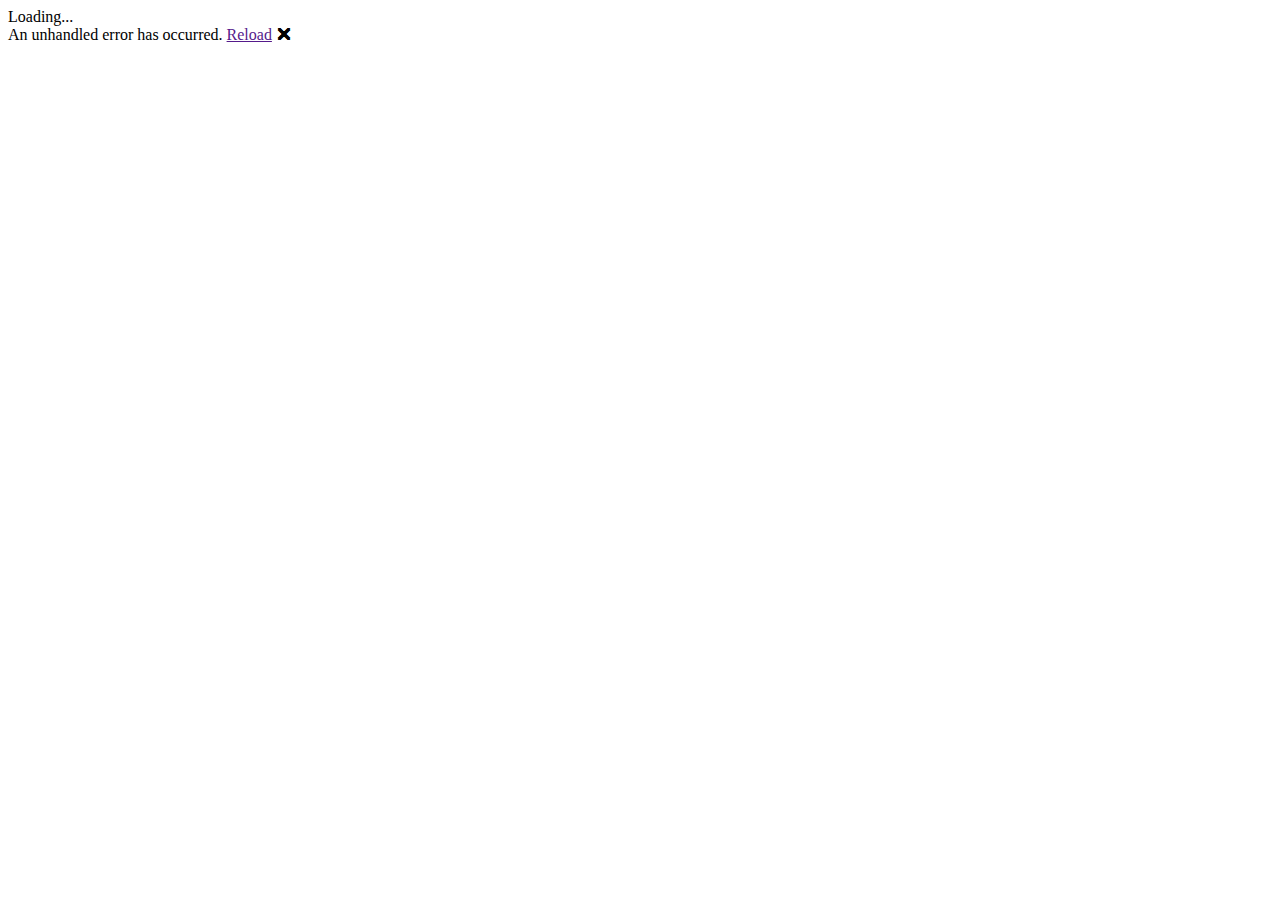
==== src/de.springwald.xml.blazor.demo/wwwroot/index.html @ 2e1c5d0a "Upgraded to dotnet 5.0" ====
﻿<!DOCTYPE html>
<html>

<head>
    <meta charset="utf-8" />
    <meta name="viewport" content="width=device-width, initial-scale=1.0, maximum-scale=1.0, user-scalable=no" />
    <title>Blazor xml editor - a tag-view-style xml editor for dotnet blazor webassembly</title>
    <base href="/" />
    <link href="css/bootstrap/bootstrap.min.css" rel="stylesheet" />
    <link href="css/app.css" rel="stylesheet" />
    <link href="css/font-awesome-4.7.0/css/font-awesome.min.css" rel="stylesheet" />
    <link href="css/xmlEditor.css" rel="stylesheet" />
    <link href="_content/de.springwald.xml.blazor/springwaldXmlEditBlazor.css" rel="stylesheet" />
    <link href="de.springwald.xml.blazor.demo.styles.css" rel="stylesheet" />
</head>

<body>
    <div id="app">Loading...</div>

    <div id="blazor-error-ui">
        An unhandled error has occurred.
        <a href="" class="reload">Reload</a>
        <a class="dismiss">🗙</a>
    </div>
    <script src="_framework/blazor.webassembly.js"></script>
    <script src="_content/Blazor.Extensions.Canvas/blazor.extensions.canvas.js"></script>
    <script src="_content/de.springwald.xml.blazor/springwaldXmlEditBlazor.js"></script>
    <script src="_content/CurrieTechnologies.Razor.Clipboard/clipboard.min.js"></script>
</body>

</html>
---- src/de.springwald.xml.blazor.demo/wwwroot/css/app.css ----
﻿@import url('open-iconic/font/css/open-iconic-bootstrap.min.css');

html, body {
    font-family: 'Helvetica Neue', Helvetica, Arial, sans-serif;
}

a, .btn-link {
    color: #0366d6;
}

.btn-primary {
    color: #fff;
    background-color: #1b6ec2;
    border-color: #1861ac;
}

.content {
    padding-top: 1.1rem;
}

.valid.modified:not([type=checkbox]) {
    outline: 1px solid #26b050;
}

.invalid {
    outline: 1px solid red;
}

.validation-message {
    color: red;
}

#blazor-error-ui {
    background: lightyellow;
    bottom: 0;
    box-shadow: 0 -1px 2px rgba(0, 0, 0, 0.2);
    display: none;
    left: 0;
    padding: 0.6rem 1.25rem 0.7rem 1.25rem;
    position: fixed;
    width: 100%;
    z-index: 1000;
}

    #blazor-error-ui .dismiss {
        cursor: pointer;
        position: absolute;
        right: 0.75rem;
        top: 0.5rem;
    }
---- src/de.springwald.xml.blazor.demo/wwwroot/css/xmlEditor.css ----
﻿


/* attribute editor */
.addAttributes {
}

    .addAttributes .elementGroup {
        padding: 0.4em;
        margin-bottom: 0.4em;
        border-radius: 0.2em;
        border-width: 1px;
        border-color: lightgrey;
        border-style: solid;
        background: #FDFDFD;
    }

        .addAttributes .elementGroup .title {
            font-style: italic;
            /*  font-weight: bold;*/
        }

        .addAttributes .elementGroup button {
            font-size: 0.8em;
        }
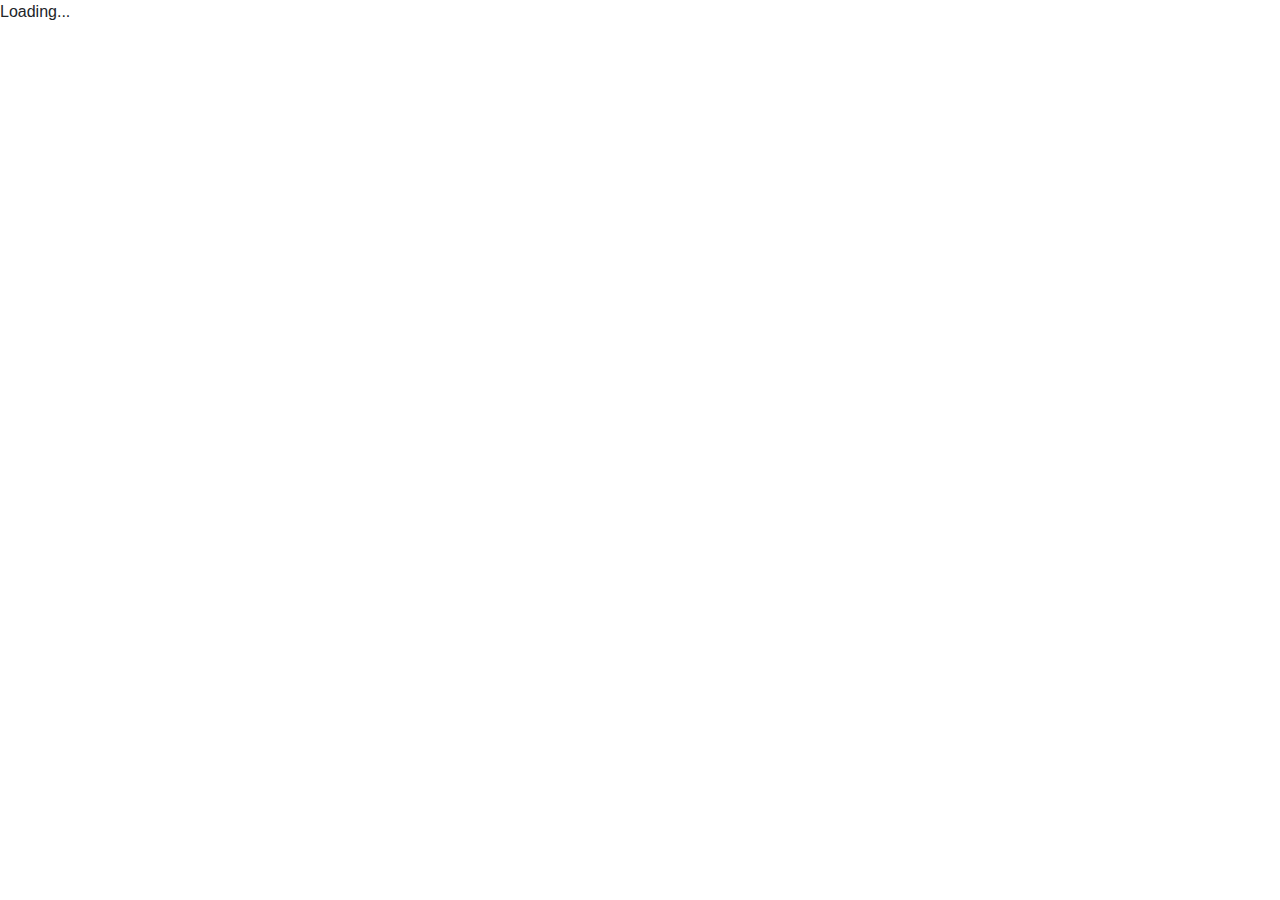
==== commit 967b42a2: "Upgrade to .net core 6" ====
--- a/src/de.springwald.xml.blazor.demo/wwwroot/index.html
+++ b/src/de.springwald.xml.blazor.demo/wwwroot/index.html
@@ -5,11 +5,10 @@
     <meta charset="utf-8" />
     <meta name="viewport" content="width=device-width, initial-scale=1.0, maximum-scale=1.0, user-scalable=no" />
     <title>Blazor xml editor - a tag-view-style xml editor for dotnet blazor webassembly</title>
-    <base href="/" />
+    <base href="./" />
     <link href="css/bootstrap/bootstrap.min.css" rel="stylesheet" />
+    <link href="css/font-awesome-4.7.0/css/font-awesome.min.css" rel="stylesheet" />
     <link href="css/app.css" rel="stylesheet" />
-    <link href="css/font-awesome-4.7.0/css/font-awesome.min.css" rel="stylesheet" />
-    <link href="css/xmlEditor.css" rel="stylesheet" />
     <link href="_content/de.springwald.xml.blazor/springwaldXmlEditBlazor.css" rel="stylesheet" />
     <link href="de.springwald.xml.blazor.demo.styles.css" rel="stylesheet" />
 </head>
